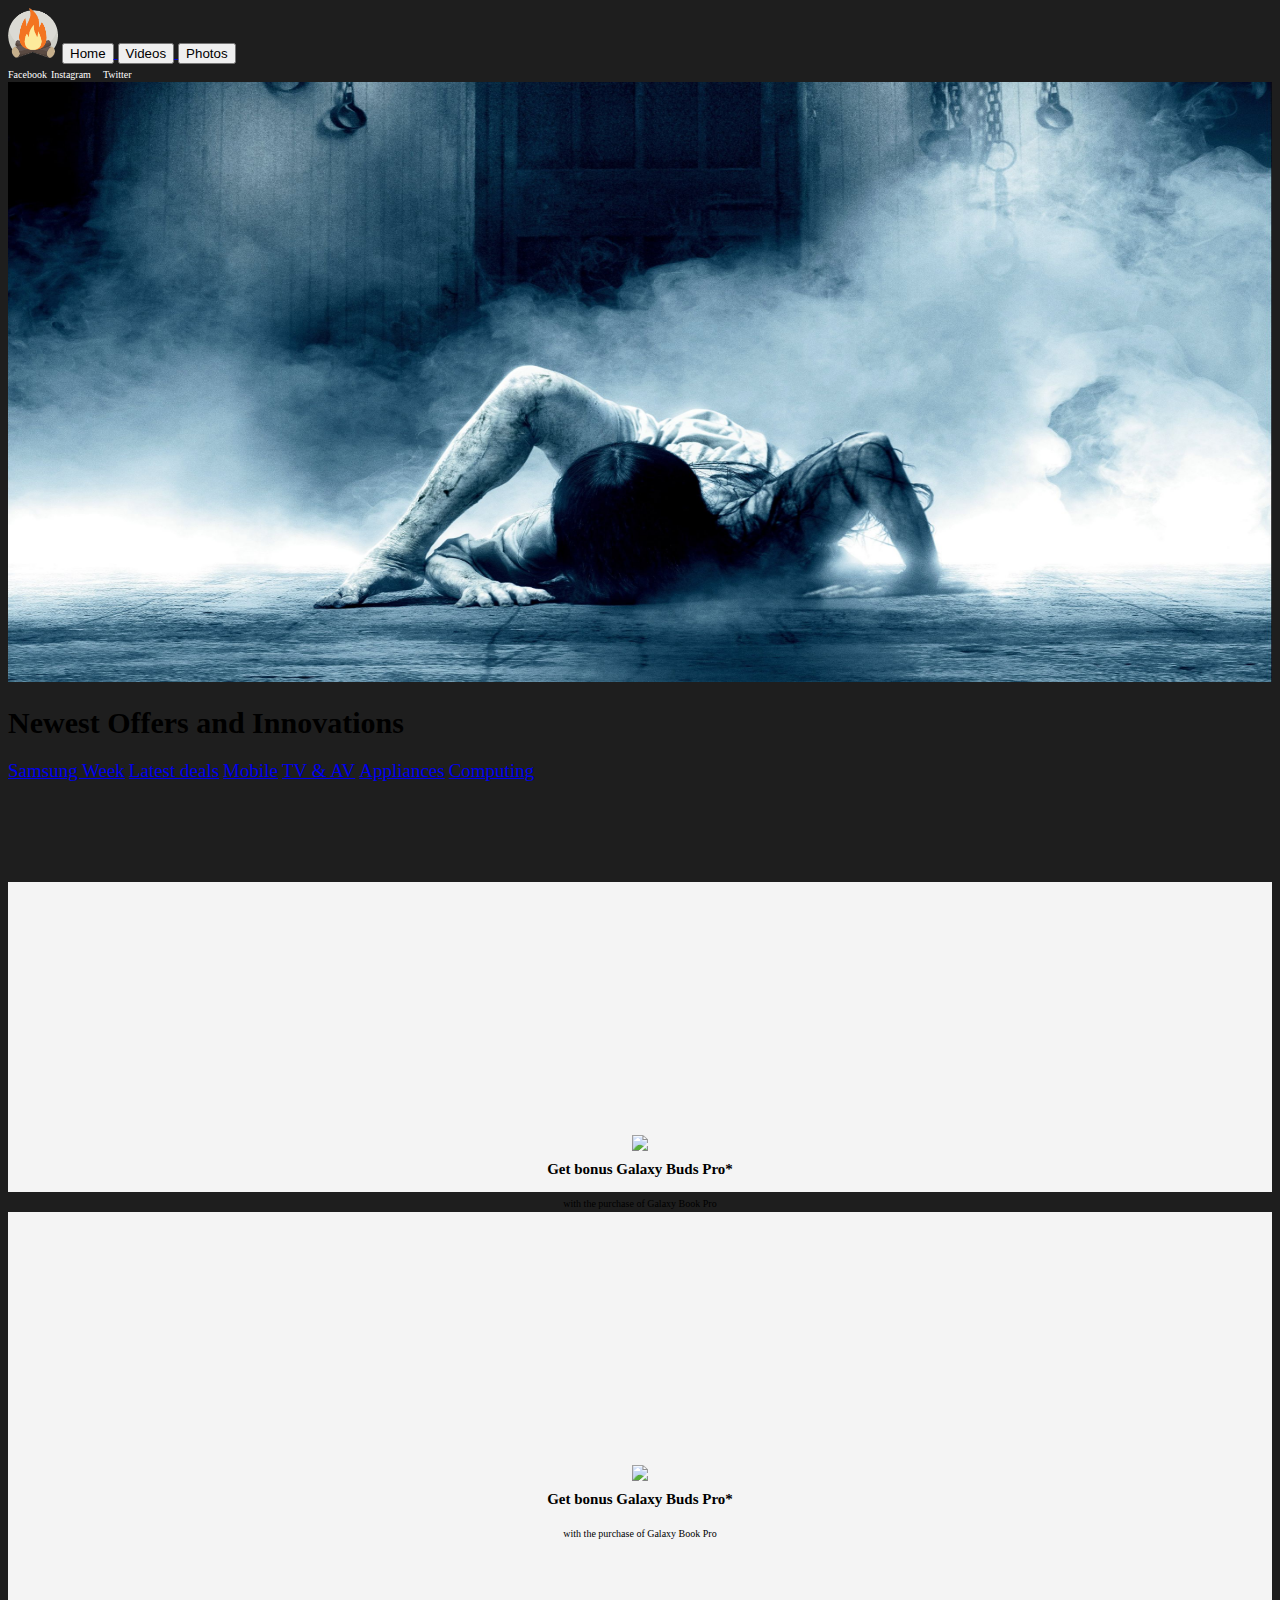
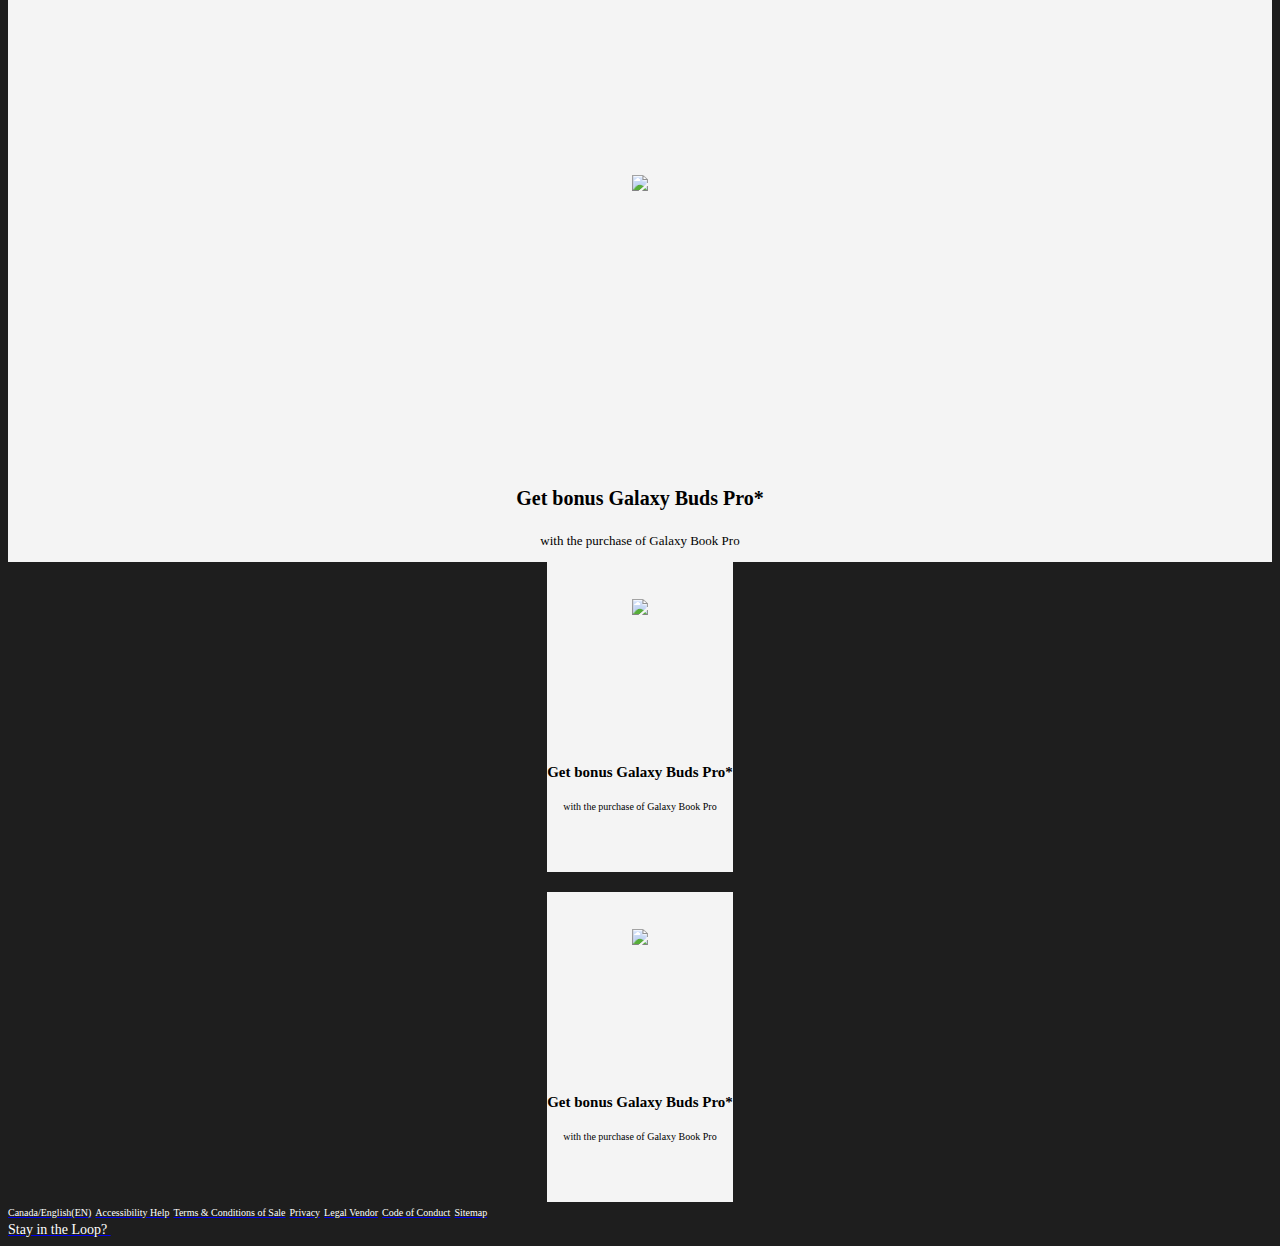
==== photos.html @ c0f0f805 "add multipage layout" ====
<!--<!doctype html>-->
<!--<html lang="en">-->
<!--<head>-->
<!--  <meta charset="UTF-8">-->
<!--  <meta name="viewport"-->
<!--        content="width=device-width, user-scalable=no, initial-scale=1.0, maximum-scale=1.0, minimum-scale=1.0">-->
<!--  <meta http-equiv="X-UA-Compatible" content="ie=edge">-->
<!--  <link href="https://cdn.jsdelivr.net/npm/bootstrap@5.0.2/dist/css/bootstrap.min.css" rel="stylesheet" integrity="sha384-EVSTQN3/azprG1Anm3QDgpJLIm9Nao0Yz1ztcQTwFspd3yD65VohhpuuCOmLASjC" crossorigin="anonymous">-->
<!--  <link rel="stylesheet" href="./styles/style.css">-->
<!--  <link rel="icon" href="./images/favicon.png">-->
<!--  <title>CreepyStories | Videos</title>-->
<!--</head>-->
<!--<body>-->
<!--  <nav class="navbar fixed-top">-->
<!--    <form class="container-fluid justify-content-start">-->
<!--      <img id="logo" class="me-2" src="./images/logo.png" alt="Fire Logo">-->
<!--        <a href="./index.html">-->
<!--          <button type="button" class="btn btn-outline-light me-2">Home</button>-->
<!--        </a>-->

<!--      <a href="./videos.html">-->
<!--        <button type="button" class="btn btn-outline-light me-2">Videos</button>-->
<!--      </a>-->

<!--      <a href="./photos.html">-->
<!--        <button type="button" class="btn btn-outline-danger me-2">Photos</button>-->
<!--      </a>-->
<!--    </form>-->

<!--    <form class="btn-group-vertical">-->
<!--      <a class="white" href="https://facebook.com">Facebook</a>-->
<!--      <a class="white" href="https://instagram.com">Instagram</a>-->
<!--      <a class="white twitter" href="https://twitter.com">Twitter</a>-->
<!--    </form>-->
<!--  </nav>-->


<!--</body>-->
<!--</html>-->

<!DOCTYPE html>
<html lang="en">
  <head>
  <meta charset="UTF-8">
  <meta http-equiv="X-UA-Compatible" content="ie=edge">
  <meta name="viewport" content="width=device-width, initial-scale=1.0">
  <title>Webpage with Boostrap</title>
  <link href="https://cdn.jsdelivr.net/npm/bootstrap@5.0.2/dist/css/bootstrap.min.css" rel="stylesheet" integrity="sha384-EVSTQN3/azprG1Anm3QDgpJLIm9Nao0Yz1ztcQTwFspd3yD65VohhpuuCOmLASjC" crossorigin="anonymous">
  <link rel="stylesheet" href="./styles/style.css">
  <link rel="icon" href="./images/favicon.png">
  </head>
  <body>

  <nav class="navbar fixed-top">
    <form class="container-fluid justify-content-start">
      <img id="logo" class="me-2" src="./images/logo.png" alt="Fire Logo">
        <a href="./index.html">
          <button type="button" class="btn btn-outline-light me-2">Home</button>
        </a>

      <a href="./videos.html">
        <button type="button" class="btn btn-outline-light me-2">Videos</button>
      </a>

      <a href="./photos.html">
        <button type="button" class="btn btn-outline-danger me-2">Photos</button>
      </a>
    </form>

    <form class="btn-group-vertical">
      <a class="white" href="https://facebook.com">Facebook</a>
      <a class="white" href="https://instagram.com">Instagram</a>
      <a class="white twitter" href="https://twitter.com">Twitter</a>
    </form>
  </nav>
    <!-- SECOND NAV -->
<!--    <nav class="navbar navbar-light bg-white p-3">-->
<!--      <div class="container-fluid fw-bolder">-->
<!--        <div>-->
<!--          <a class="navbar-brand p-1" style="margin-right: 60px;" href="#">-->
<!--            <img src="./images/logo.png" alt="Samsung Logo" width="110" class= "img-fluid">-->
<!--          </a>-->
<!--          <a style="font-size: 12px;" class="navbar-brand ms-2" href="#">Mobile</a>-->
<!--          <a style="font-size: 12px;" class="navbar-brand ms-2" href="#">TV & AV</a>-->
<!--          <a style="font-size: 12px;" class="navbar-brand ms-2" href="#">Home</a>-->
<!--          <a style="font-size: 12px;" class="navbar-brand ms-2" href="#">Appliances</a>-->
<!--          <a style="font-size: 12px;" class="navbar-brand ms-2" href="#">Computing</a>-->
<!--          <a style="font-size: 12px;" class="navbar-brand ms-2" href="#">Offers</a>-->
<!--        </div>-->
<!--        <div class="d-flex">-->
<!--          <a style="font-size: 14px;" class="navbar-brand ms-4" href="#">Explore</a>-->
<!--          <a style="font-size: 14px;" class="navbar-brand ms-4" href="#">Support</a>-->
<!--          <a style="font-size: 14px;" class="navbar-brand ms-4" href="#">Business</a>-->
<!--          <a style="font-size: 14px;" class="navbar-brand ms-4" href="#">-->
<!--            <img src="./images/search.png" alt="" width="25">-->
<!--          </a>-->
<!--          <a style="font-size: 14px;" class="navbar-brand ms-4" href="#">-->
<!--            <img src="./images/cart.png" alt="" width="25">-->
<!--          </a>-->
<!--          <a style="font-size: 14px;" class="navbar-brand ms-4" href="#">-->
<!--            <img src="./images/profile.png" alt="" width="25">-->
<!--          </a>-->
<!--        </div>-->
<!--      </div>-->
<!--    </nav>-->

  <div class="content">
    <!-- GRID -->
    <div class="container-fluid">
      <div class="row">
        <div style="height: 800px;padding-left: 0px;padding-right: 0px;" class="d-flex flex-column align-items-center col-sm-12 col-1">
          <img style="height: 600px; width: 100%;" src="./images/cover.png">
          <div style="width: 92.5%; font-size: 15px;" class="d-flex justify-content-center pt-4">
            <h1 class="fw-bolder ">Newest Offers and Innovations</h1>
          </div>
          <nav class="navbar navbar-light bg-white p-3">
            <div class="container-fluid fw-bolder">
              <div>
                <a style="font-size: 19px; font-weight: initial;" class="navbar-brand ms-2" href="#">Samsung Week</a>
                <a style="font-size: 19px; font-weight: initial;" class="navbar-brand ms-2" href="#">Latest deals</a>
                <a style="font-size: 19px; font-weight: initial;" class="navbar-brand ms-2" href="#">Mobile</a>
                <a style="font-size: 19px; font-weight: initial;" class="navbar-brand ms-2" href="#">TV & AV</a>
                <a style="font-size: 19px; font-weight: initial;" class="navbar-brand ms-2" href="#">Appliances</a>
                <a style="font-size: 19px; font-weight: initial;" class="navbar-brand ms-2" href="#">Computing</a>
              </div>
            </div>
          </nav>
        </div>
        <div class="container">
          <div class="row">
            <div class="col-sm-3" style="height: 640px;">
              <div class="container">
                <div class="row">
                  <div style="background-color: rgb(244, 244, 244); height: 310px; margin-bottom: 20px; display: flex; flex-direction: column; align-items: center;">
                    <img style="height: 50%; margin-top: 20%;" src="./images/book_cover.png">
                    <h1 style="font-size: 15px;"><b>Get bonus Galaxy Buds Pro*</b></h1>
                    <p style="font-size: 10px; margin-top: 10px;">with the purchase of Galaxy Book Pro</p>
                  </div>

                  <div style="background-color: rgb(244, 244, 244); height: 310px; display: flex; flex-direction: column; align-items: center;">
                    <img style="height: 50%; margin-top: 20%;" src="./images/samsung_care.png">
                    <h1 style="font-size: 15px;"><b>Get bonus Galaxy Buds Pro*</b></h1>
                    <p style="font-size: 10px; margin-top: 10px;">with the purchase of Galaxy Book Pro</p>
                  </div>
                </div>
              </div>
            </div>

            <div class="col-sm-6" style="background-color: rgb(244, 244, 244); height: 640px; display: flex; flex-direction: column; align-items: center;">
              <img style="height: 50%; margin-top: 20%;" src="./images/bundle.png">
              <h1 style="font-size: 20px;"><b>Get bonus Galaxy Buds Pro*</b></h1>
              <p style="font-size: 13px; margin-top: 10px;">with the purchase of Galaxy Book Pro</p>
            </div>

            <div class="col-sm-3" style="height: 640px; display: flex; flex-direction: column; align-items: center;">
              <div class="container">
                <div class="row">
                  <div style="background-color: rgb(244, 244, 244); height: 310px; margin-bottom: 20px; display: flex; flex-direction: column; align-items: center;">
                    <img style="height: 50%; margin-top: 20%;" src="./images/save_150.png">
                    <h1 style="font-size: 15px;"><b>Get bonus Galaxy Buds Pro*</b></h1>
                    <p style="font-size: 10px; margin-top: 10px;">with the purchase of Galaxy Book Pro</p>
                  </div>
                  <div style="background-color: rgb(244, 244, 244); height: 310px; display: flex; flex-direction: column; align-items: center;">
                    <img style="height: 50%; margin-top: 20%;" src="./images/save_100.png">
                    <h1 style="font-size: 15px;"><b>Get bonus Galaxy Buds Pro*</b></h1>
                    <p style="font-size: 10px; margin-top: 10px;">with the purchase of Galaxy Book Pro</p>
                  </div>
                </div>
              </div>
            </div>
          </div>
        </div>
        <nav class="navbar navbar-light bg-white p-3">
          <div class="container-fluid fw-bolder">
            <div>
              <a style="font-size: 10px;" class="navbar-brand ms-1" href="#"><span class="white-font">Canada/English(EN)</span></a>
              <a style="font-size: 10px;" class="navbar-brand ms-1" href="#"><span>Accessibility Help</span></a>
              <a style="font-size: 10px;" class="navbar-brand ms-1" href="#"><span>Terms & Conditions of Sale</span></a>
              <a style="font-size: 10px;" class="navbar-brand ms-1" href="#"><span>Privacy</span></a>
              <a style="font-size: 10px;" class="navbar-brand ms-1" href="#"><span>Legal Vendor</span></a>
              <a style="font-size: 10px;" class="navbar-brand ms-1" href="#"><span>Code of Conduct</span></a>
              <a style="font-size: 10px;" class="navbar-brand ms-1" href="#"><span>Sitemap</span></a>
            </div>
            <div class="d-flex">
              <a style="font-size: 14px;" class="navbar-brand ms-4" href="#">
                <span>Stay in the Loop?</span>
              </a>
              <a style="font-size: 14px;" class="navbar-brand ms-4" href="#">
                <img src="./images/search.png" alt="" width="25">
              </a>
            </div>
          </div>
        </nav>
        </div>
      </div>
    </div>
  </div>
  </body>
</html>
---- styles/style.css ----
body {
    color: black;
    background-color: rgb(30, 30, 30);
}

nav {
}

span {
    color: white;
}

.about-us {
    margin-top: 30px;
}

.center {
    margin: 20px 0 0 230px;
    /*margin-left: 250px;*/
    /*margin: 20px;*/
}

.main-content {
    background-image: url("../images/cover.png");
    background-size: cover;
    filter: brightness(70%);
    height: 100vh;
    padding: 50px 20px 50px 50px;
}

.container-color {
    background-color: rgb(30, 30, 30);
}

.container-color h1 {
    margin-top: 10px;
}

.video-content {
    background-image: url("../images/banner.png");
    background-position: bottom;
    background-size: cover;
    height: 80vh;
    width: 100vw;
    padding: 200px 200px 50px 180px;
    text-align: center;
    color: white;
}

.white-font {
    color: white;
}

.white {
    color: white;
    text-decoration: none;
    transform: rotate(-90deg);
    margin-top: 80px;
    font-size: 10px;
}

.twitter {
    margin-left: 8px;
}

.card {
    /*width: 200px;*/

}

.current-slide {
    width: 200px;
    height: 150px;
}

.unselected-slide {
    width: 160px;
    height: 120px;
}

.card-title {
    font-size: 10px;
}

.card-text {
    font-size: 8px;
}

#logo {
    width: 50px;
    height: 50px;
}

.card {
    border: none;
}

.bg-dark {
    background: none!important;
}

.video-submission {
    margin-left: 17%;
    width: 50%;
    color: white;
}

.video-submission h2{
    margin-left: 28%;
}

.video-submission p {
    margin-left: 20%;
}
---- styles/style.css ----
body {
    color: black;
    background-color: rgb(30, 30, 30);
}

nav {
}

span {
    color: white;
}

.about-us {
    margin-top: 30px;
}

.center {
    margin: 20px 0 0 230px;
    /*margin-left: 250px;*/
    /*margin: 20px;*/
}

.main-content {
    background-image: url("../images/cover.png");
    background-size: cover;
    filter: brightness(70%);
    height: 100vh;
    padding: 50px 20px 50px 50px;
}

.container-color {
    background-color: rgb(30, 30, 30);
}

.container-color h1 {
    margin-top: 10px;
}

.video-content {
    background-image: url("../images/banner.png");
    background-position: bottom;
    background-size: cover;
    height: 80vh;
    width: 100vw;
    padding: 200px 200px 50px 180px;
    text-align: center;
    color: white;
}

.white-font {
    color: white;
}

.white {
    color: white;
    text-decoration: none;
    transform: rotate(-90deg);
    margin-top: 80px;
    font-size: 10px;
}

.twitter {
    margin-left: 8px;
}

.card {
    /*width: 200px;*/

}

.current-slide {
    width: 200px;
    height: 150px;
}

.unselected-slide {
    width: 160px;
    height: 120px;
}

.card-title {
    font-size: 10px;
}

.card-text {
    font-size: 8px;
}

#logo {
    width: 50px;
    height: 50px;
}

.card {
    border: none;
}

.bg-dark {
    background: none!important;
}

.video-submission {
    margin-left: 17%;
    width: 50%;
    color: white;
}

.video-submission h2{
    margin-left: 28%;
}

.video-submission p {
    margin-left: 20%;
}
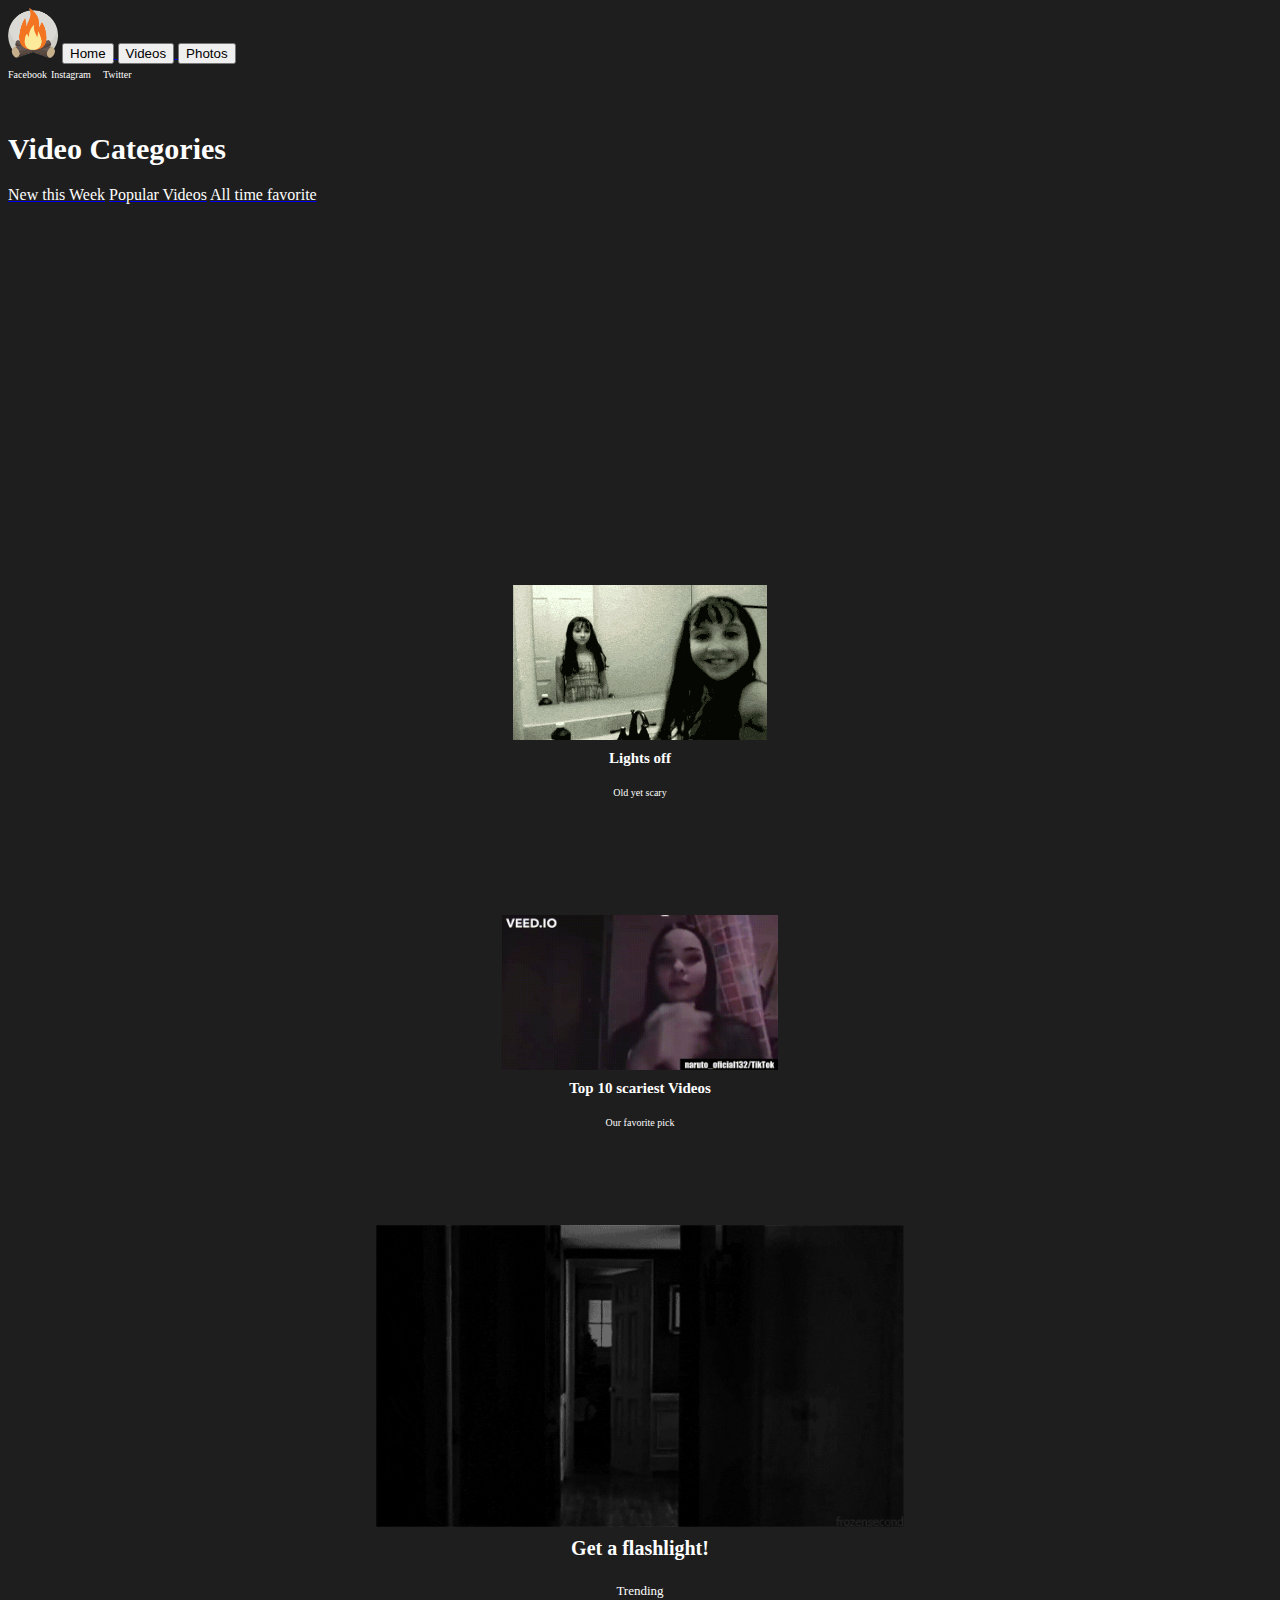
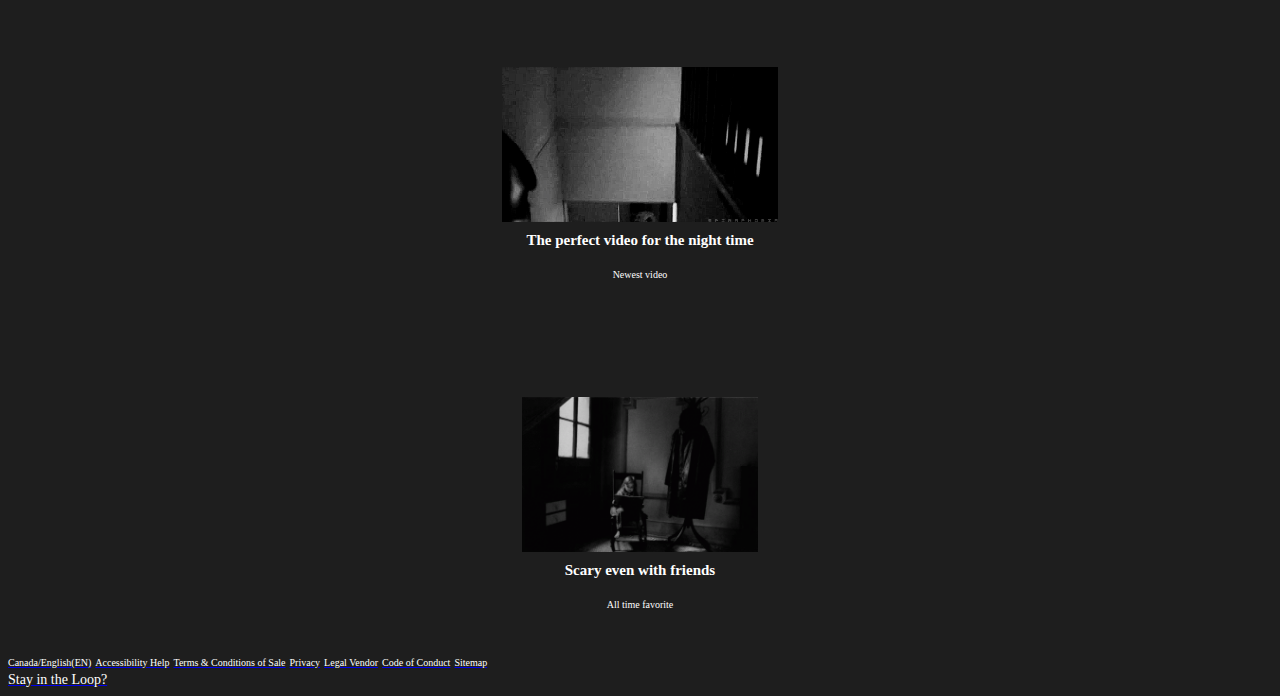
==== commit 6904329a: "update page.html" ====
--- a/photos.html
+++ b/photos.html
@@ -51,149 +51,111 @@
   </head>
   <body>
 
-  <nav class="navbar fixed-top">
-    <form class="container-fluid justify-content-start">
-      <img id="logo" class="me-2" src="./images/logo.png" alt="Fire Logo">
-        <a href="./index.html">
-          <button type="button" class="btn btn-outline-light me-2">Home</button>
+    <nav class="navbar fixed-top">
+      <form class="container-fluid justify-content-start">
+        <img id="logo" class="me-2" src="./images/logo.png" alt="Fire Logo">
+          <a href="./index.html">
+            <button type="button" class="btn btn-outline-light me-2">Home</button>
+          </a>
+
+        <a href="./videos.html">
+          <button type="button" class="btn btn-outline-light me-2">Videos</button>
         </a>
 
-      <a href="./videos.html">
-        <button type="button" class="btn btn-outline-light me-2">Videos</button>
-      </a>
+        <a href="./photos.html">
+          <button type="button" class="btn btn-outline-danger me-2">Photos</button>
+        </a>
+      </form>
 
-      <a href="./photos.html">
-        <button type="button" class="btn btn-outline-danger me-2">Photos</button>
-      </a>
-    </form>
+      <form class="btn-group-vertical">
+        <a class="white" href="https://facebook.com">Facebook</a>
+        <a class="white" href="https://instagram.com">Instagram</a>
+        <a class="white twitter" href="https://twitter.com">Twitter</a>
+      </form>
+    </nav>
 
-    <form class="btn-group-vertical">
-      <a class="white" href="https://facebook.com">Facebook</a>
-      <a class="white" href="https://instagram.com">Instagram</a>
-      <a class="white twitter" href="https://twitter.com">Twitter</a>
-    </form>
-  </nav>
-    <!-- SECOND NAV -->
-<!--    <nav class="navbar navbar-light bg-white p-3">-->
-<!--      <div class="container-fluid fw-bolder">-->
-<!--        <div>-->
-<!--          <a class="navbar-brand p-1" style="margin-right: 60px;" href="#">-->
-<!--            <img src="./images/logo.png" alt="Samsung Logo" width="110" class= "img-fluid">-->
-<!--          </a>-->
-<!--          <a style="font-size: 12px;" class="navbar-brand ms-2" href="#">Mobile</a>-->
-<!--          <a style="font-size: 12px;" class="navbar-brand ms-2" href="#">TV & AV</a>-->
-<!--          <a style="font-size: 12px;" class="navbar-brand ms-2" href="#">Home</a>-->
-<!--          <a style="font-size: 12px;" class="navbar-brand ms-2" href="#">Appliances</a>-->
-<!--          <a style="font-size: 12px;" class="navbar-brand ms-2" href="#">Computing</a>-->
-<!--          <a style="font-size: 12px;" class="navbar-brand ms-2" href="#">Offers</a>-->
-<!--        </div>-->
-<!--        <div class="d-flex">-->
-<!--          <a style="font-size: 14px;" class="navbar-brand ms-4" href="#">Explore</a>-->
-<!--          <a style="font-size: 14px;" class="navbar-brand ms-4" href="#">Support</a>-->
-<!--          <a style="font-size: 14px;" class="navbar-brand ms-4" href="#">Business</a>-->
-<!--          <a style="font-size: 14px;" class="navbar-brand ms-4" href="#">-->
-<!--            <img src="./images/search.png" alt="" width="25">-->
-<!--          </a>-->
-<!--          <a style="font-size: 14px;" class="navbar-brand ms-4" href="#">-->
-<!--            <img src="./images/cart.png" alt="" width="25">-->
-<!--          </a>-->
-<!--          <a style="font-size: 14px;" class="navbar-brand ms-4" href="#">-->
-<!--            <img src="./images/profile.png" alt="" width="25">-->
-<!--          </a>-->
-<!--        </div>-->
-<!--      </div>-->
-<!--    </nav>-->
+    <div class="row white-font">
+      <div style="margin-top: 50px; height: 200px;padding-left: 0px;padding-right: 0px;" class="d-flex flex-column align-items-center col-sm-12 col-1">
+        <div style="width: 92.5%; font-size: 15px;" class="d-flex justify-content-center pt-4">
+          <h1 class="fw-bolder">Video Categories</h1>
+        </div>
 
-  <div class="content">
-    <!-- GRID -->
-    <div class="container-fluid">
-      <div class="row">
-        <div style="height: 800px;padding-left: 0px;padding-right: 0px;" class="d-flex flex-column align-items-center col-sm-12 col-1">
-          <img style="height: 600px; width: 100%;" src="./images/cover.png">
-          <div style="width: 92.5%; font-size: 15px;" class="d-flex justify-content-center pt-4">
-            <h1 class="fw-bolder ">Newest Offers and Innovations</h1>
+        <nav class="navbar navbar-light bg-dark p-3">
+          <div class="container-fluid fw-bolder">
+            <div class="second-nav">
+              <a class="navbar-brand ms-2" href="./videos.html"><span>New this Week</span></a>
+              <a class="navbar-brand ms-2 " href="./videos.html"><span>Popular Videos</span></a>
+              <a class="navbar-brand ms-2" href="./videos.html"><span>All time favorite</span></a>
+            </div>
           </div>
-          <nav class="navbar navbar-light bg-white p-3">
-            <div class="container-fluid fw-bolder">
-              <div>
-                <a style="font-size: 19px; font-weight: initial;" class="navbar-brand ms-2" href="#">Samsung Week</a>
-                <a style="font-size: 19px; font-weight: initial;" class="navbar-brand ms-2" href="#">Latest deals</a>
-                <a style="font-size: 19px; font-weight: initial;" class="navbar-brand ms-2" href="#">Mobile</a>
-                <a style="font-size: 19px; font-weight: initial;" class="navbar-brand ms-2" href="#">TV & AV</a>
-                <a style="font-size: 19px; font-weight: initial;" class="navbar-brand ms-2" href="#">Appliances</a>
-                <a style="font-size: 19px; font-weight: initial;" class="navbar-brand ms-2" href="#">Computing</a>
-              </div>
-            </div>
-          </nav>
-        </div>
-        <div class="container">
-          <div class="row">
-            <div class="col-sm-3" style="height: 640px;">
-              <div class="container">
-                <div class="row">
-                  <div style="background-color: rgb(244, 244, 244); height: 310px; margin-bottom: 20px; display: flex; flex-direction: column; align-items: center;">
-                    <img style="height: 50%; margin-top: 20%;" src="./images/book_cover.png">
-                    <h1 style="font-size: 15px;"><b>Get bonus Galaxy Buds Pro*</b></h1>
-                    <p style="font-size: 10px; margin-top: 10px;">with the purchase of Galaxy Book Pro</p>
-                  </div>
+        </nav>
+      </div>
+      <div class="container">
+        <div class="row">
+          <div class="col-sm-3" style="height: 640px;">
+            <div class="container">
+              <div class="row">
+                <div class="container-color" style="height: 310px; margin-bottom: 20px; display: flex; flex-direction: column; align-items: center;">
+                  <img style="height: 50%; margin-top: 20%;" src="./images/video3.gif">
+                  <h1 style="font-size: 15px;"><b>Lights off</b></h1>
+                  <p style="font-size: 10px; margin-top: 10px;">Old yet scary</p>
+                </div>
 
-                  <div style="background-color: rgb(244, 244, 244); height: 310px; display: flex; flex-direction: column; align-items: center;">
-                    <img style="height: 50%; margin-top: 20%;" src="./images/samsung_care.png">
-                    <h1 style="font-size: 15px;"><b>Get bonus Galaxy Buds Pro*</b></h1>
-                    <p style="font-size: 10px; margin-top: 10px;">with the purchase of Galaxy Book Pro</p>
-                  </div>
+                <div class="container-color" style="height: 310px; display: flex; flex-direction: column; align-items: center;">
+                  <img style="height: 50%; margin-top: 20%;" src="./images/video2.gif">
+                  <h1 style="font-size: 15px;"><b>Top 10 scariest Videos</b></h1>
+                  <p style="font-size: 10px; margin-top: 10px;">Our favorite pick</p>
                 </div>
               </div>
             </div>
+          </div>
 
-            <div class="col-sm-6" style="background-color: rgb(244, 244, 244); height: 640px; display: flex; flex-direction: column; align-items: center;">
-              <img style="height: 50%; margin-top: 20%;" src="./images/bundle.png">
-              <h1 style="font-size: 20px;"><b>Get bonus Galaxy Buds Pro*</b></h1>
-              <p style="font-size: 13px; margin-top: 10px;">with the purchase of Galaxy Book Pro</p>
-            </div>
+          <div class="col-sm-6 container-color" style="height: 640px; display: flex; flex-direction: column; align-items: center;">
+            <img style="height: 50%; margin-top: 20%;" src="./images/video9.gif">
+            <h1 style="font-size: 20px;"><b>Get a flashlight!</b></h1>
+            <p style="font-size: 13px; margin-top: 10px;">Trending</p>
+          </div>
 
-            <div class="col-sm-3" style="height: 640px; display: flex; flex-direction: column; align-items: center;">
-              <div class="container">
-                <div class="row">
-                  <div style="background-color: rgb(244, 244, 244); height: 310px; margin-bottom: 20px; display: flex; flex-direction: column; align-items: center;">
-                    <img style="height: 50%; margin-top: 20%;" src="./images/save_150.png">
-                    <h1 style="font-size: 15px;"><b>Get bonus Galaxy Buds Pro*</b></h1>
-                    <p style="font-size: 10px; margin-top: 10px;">with the purchase of Galaxy Book Pro</p>
-                  </div>
-                  <div style="background-color: rgb(244, 244, 244); height: 310px; display: flex; flex-direction: column; align-items: center;">
-                    <img style="height: 50%; margin-top: 20%;" src="./images/save_100.png">
-                    <h1 style="font-size: 15px;"><b>Get bonus Galaxy Buds Pro*</b></h1>
-                    <p style="font-size: 10px; margin-top: 10px;">with the purchase of Galaxy Book Pro</p>
-                  </div>
+          <div class="col-sm-3" style="height: 640px; display: flex; flex-direction: column; align-items: center;">
+            <div class="container">
+              <div class="row">
+                <div class="container-color" style="height: 310px; margin-bottom: 20px; display: flex; flex-direction: column; align-items: center;">
+                  <img style="height: 50%; margin-top: 20%;" src="./images/video8.gif">
+                  <h1 style="font-size: 15px;"><b>The perfect video for the night time</b></h1>
+                  <p style="font-size: 10px; margin-top: 10px;">Newest video</p>
+                </div>
+                <div class="container-color" style="height: 310px; display: flex; flex-direction: column; align-items: center;">
+                  <img style="height: 50%; margin-top: 20%;" src="./images/video7.gif">
+                  <h1 style="font-size: 15px;"><b>Scary even with friends</b></h1>
+                  <p style="font-size: 10px; margin-top: 10px;">All time favorite</p>
                 </div>
               </div>
             </div>
           </div>
         </div>
-        <nav class="navbar navbar-light bg-white p-3">
-          <div class="container-fluid fw-bolder">
-            <div>
-              <a style="font-size: 10px;" class="navbar-brand ms-1" href="#"><span class="white-font">Canada/English(EN)</span></a>
-              <a style="font-size: 10px;" class="navbar-brand ms-1" href="#"><span>Accessibility Help</span></a>
-              <a style="font-size: 10px;" class="navbar-brand ms-1" href="#"><span>Terms & Conditions of Sale</span></a>
-              <a style="font-size: 10px;" class="navbar-brand ms-1" href="#"><span>Privacy</span></a>
-              <a style="font-size: 10px;" class="navbar-brand ms-1" href="#"><span>Legal Vendor</span></a>
-              <a style="font-size: 10px;" class="navbar-brand ms-1" href="#"><span>Code of Conduct</span></a>
-              <a style="font-size: 10px;" class="navbar-brand ms-1" href="#"><span>Sitemap</span></a>
-            </div>
-            <div class="d-flex">
-              <a style="font-size: 14px;" class="navbar-brand ms-4" href="#">
-                <span>Stay in the Loop?</span>
-              </a>
-              <a style="font-size: 14px;" class="navbar-brand ms-4" href="#">
-                <img src="./images/search.png" alt="" width="25">
-              </a>
-            </div>
+      </div>
+
+      <!--   Footer   -->
+      <footer class="navbar bg-dark p-3">
+        <div class="container-fluid fw-bolder">
+          <div>
+            <a style="font-size: 10px;" class="navbar-brand ms-1" href="#"><span>Canada/English(EN)</span></a>
+            <a style="font-size: 10px;" class="navbar-brand ms-1" href="#"><span>Accessibility Help</span></a>
+            <a style="font-size: 10px;" class="navbar-brand ms-1" href="#"><span>Terms & Conditions of Sale</span></a>
+            <a style="font-size: 10px;" class="navbar-brand ms-1" href="#"><span>Privacy</span></a>
+            <a style="font-size: 10px;" class="navbar-brand ms-1" href="#"><span>Legal Vendor</span></a>
+            <a style="font-size: 10px;" class="navbar-brand ms-1" href="#"><span>Code of Conduct</span></a>
+            <a style="font-size: 10px;" class="navbar-brand ms-1" href="#"><span>Sitemap</span></a>
           </div>
-        </nav>
+          <div class="d-flex">
+            <a style="font-size: 14px;" class="navbar-brand ms-4" href="#"><span>Stay in the Loop?</span></a>
+            <a style="font-size: 14px;" class="navbar-brand ms-4" href="#">
+              <img src="./images/search.png" alt="" width="25">
+            </a>
+          </div>
         </div>
-      </div>
+      </footer>
     </div>
-  </div>
+
   </body>
 </html>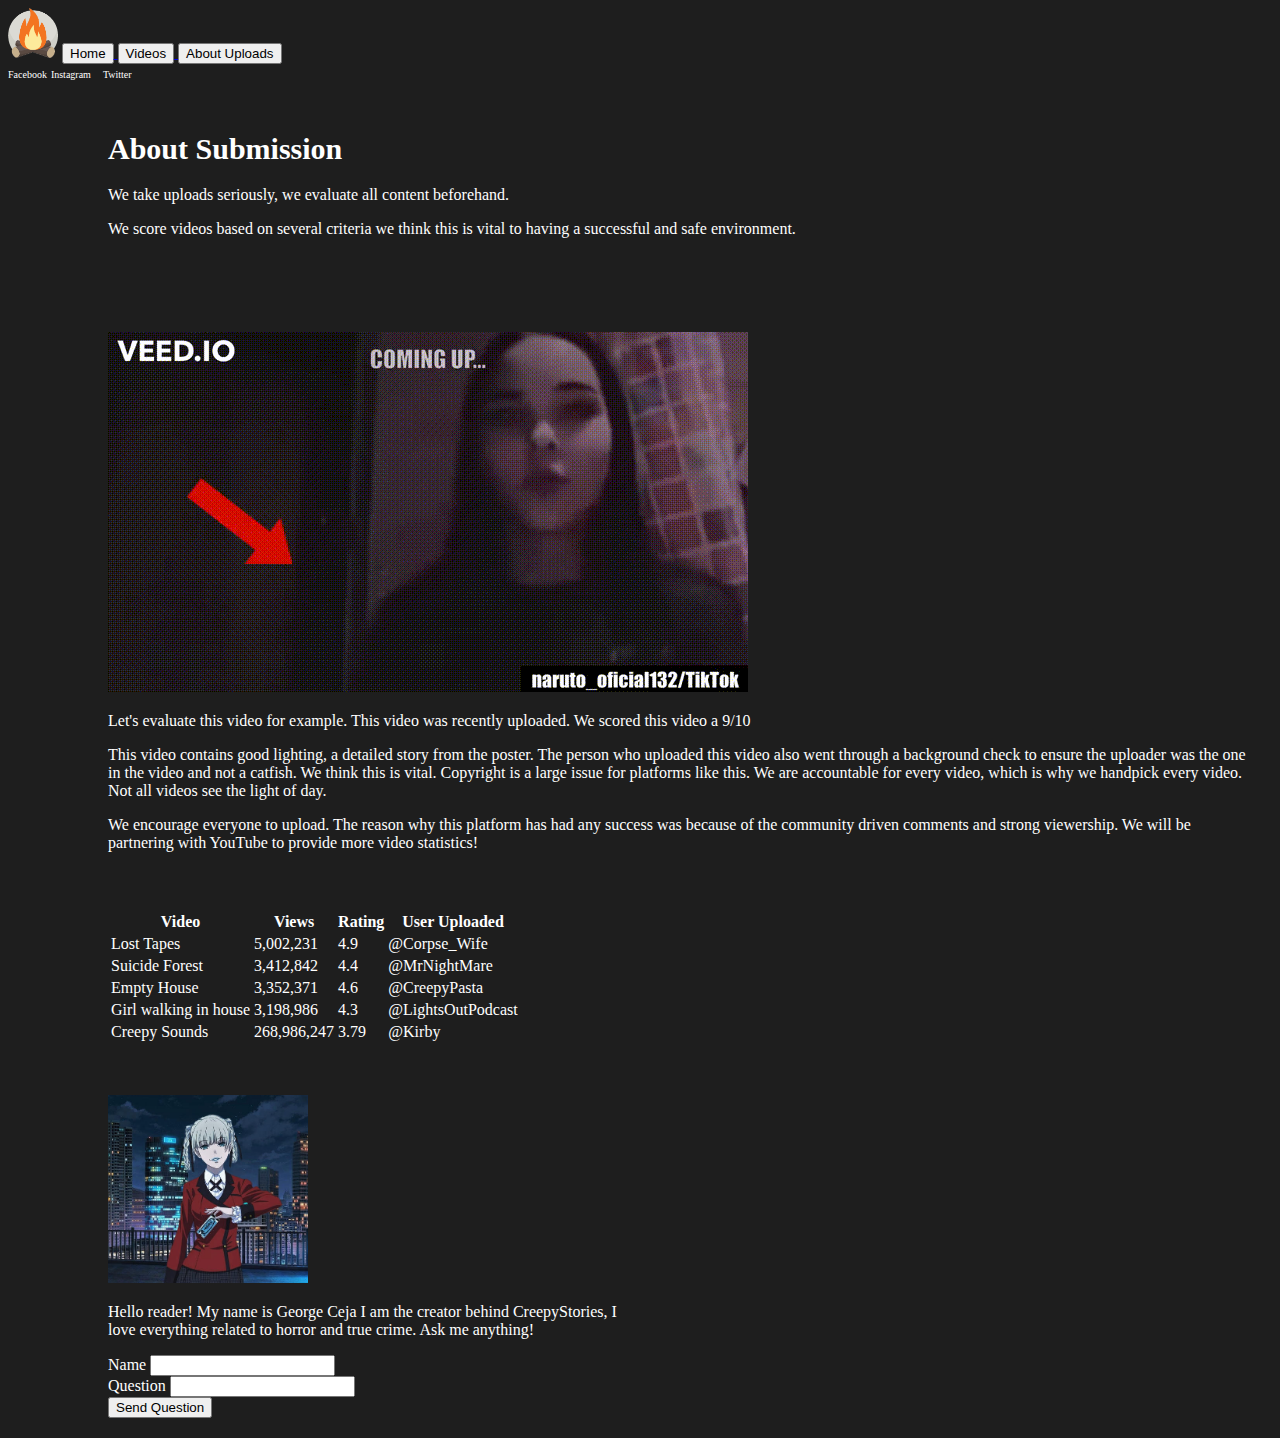
==== commit 3b87a8f7: "add form to submissions page" ====
--- a/photos.html
+++ b/photos.html
@@ -1,53 +1,13 @@
-<!--<!doctype html>-->
-<!--<html lang="en">-->
-<!--<head>-->
-<!--  <meta charset="UTF-8">-->
-<!--  <meta name="viewport"-->
-<!--        content="width=device-width, user-scalable=no, initial-scale=1.0, maximum-scale=1.0, minimum-scale=1.0">-->
-<!--  <meta http-equiv="X-UA-Compatible" content="ie=edge">-->
-<!--  <link href="https://cdn.jsdelivr.net/npm/bootstrap@5.0.2/dist/css/bootstrap.min.css" rel="stylesheet" integrity="sha384-EVSTQN3/azprG1Anm3QDgpJLIm9Nao0Yz1ztcQTwFspd3yD65VohhpuuCOmLASjC" crossorigin="anonymous">-->
-<!--  <link rel="stylesheet" href="./styles/style.css">-->
-<!--  <link rel="icon" href="./images/favicon.png">-->
-<!--  <title>CreepyStories | Videos</title>-->
-<!--</head>-->
-<!--<body>-->
-<!--  <nav class="navbar fixed-top">-->
-<!--    <form class="container-fluid justify-content-start">-->
-<!--      <img id="logo" class="me-2" src="./images/logo.png" alt="Fire Logo">-->
-<!--        <a href="./index.html">-->
-<!--          <button type="button" class="btn btn-outline-light me-2">Home</button>-->
-<!--        </a>-->
-
-<!--      <a href="./videos.html">-->
-<!--        <button type="button" class="btn btn-outline-light me-2">Videos</button>-->
-<!--      </a>-->
-
-<!--      <a href="./photos.html">-->
-<!--        <button type="button" class="btn btn-outline-danger me-2">Photos</button>-->
-<!--      </a>-->
-<!--    </form>-->
-
-<!--    <form class="btn-group-vertical">-->
-<!--      <a class="white" href="https://facebook.com">Facebook</a>-->
-<!--      <a class="white" href="https://instagram.com">Instagram</a>-->
-<!--      <a class="white twitter" href="https://twitter.com">Twitter</a>-->
-<!--    </form>-->
-<!--  </nav>-->
-
-
-<!--</body>-->
-<!--</html>-->
-
 <!DOCTYPE html>
 <html lang="en">
   <head>
-  <meta charset="UTF-8">
-  <meta http-equiv="X-UA-Compatible" content="ie=edge">
-  <meta name="viewport" content="width=device-width, initial-scale=1.0">
-  <title>Webpage with Boostrap</title>
-  <link href="https://cdn.jsdelivr.net/npm/bootstrap@5.0.2/dist/css/bootstrap.min.css" rel="stylesheet" integrity="sha384-EVSTQN3/azprG1Anm3QDgpJLIm9Nao0Yz1ztcQTwFspd3yD65VohhpuuCOmLASjC" crossorigin="anonymous">
-  <link rel="stylesheet" href="./styles/style.css">
-  <link rel="icon" href="./images/favicon.png">
+    <meta charset="UTF-8">
+    <meta http-equiv="X-UA-Compatible" content="ie=edge">
+    <meta name="viewport" content="width=device-width, initial-scale=1.0">
+    <title>Webpage with Boostrap</title>
+    <link href="https://cdn.jsdelivr.net/npm/bootstrap@5.0.2/dist/css/bootstrap.min.css" rel="stylesheet" integrity="sha384-EVSTQN3/azprG1Anm3QDgpJLIm9Nao0Yz1ztcQTwFspd3yD65VohhpuuCOmLASjC" crossorigin="anonymous">
+    <link rel="stylesheet" href="./styles/style.css">
+    <link rel="icon" href="./images/favicon.png">
   </head>
   <body>
 
@@ -63,7 +23,7 @@
         </a>
 
         <a href="./photos.html">
-          <button type="button" class="btn btn-outline-danger me-2">Photos</button>
+          <button type="button" class="btn btn-outline-danger me-2">About Uploads</button>
         </a>
       </form>
 
@@ -74,88 +34,97 @@
       </form>
     </nav>
 
-    <div class="row white-font">
+    <div class="row white-font" style="width: 90vw; margin-left: 100px;">
       <div style="margin-top: 50px; height: 200px;padding-left: 0px;padding-right: 0px;" class="d-flex flex-column align-items-center col-sm-12 col-1">
         <div style="width: 92.5%; font-size: 15px;" class="d-flex justify-content-center pt-4">
-          <h1 class="fw-bolder">Video Categories</h1>
+          <h1 class="fw-bolder">About Submission</h1>
         </div>
 
         <nav class="navbar navbar-light bg-dark p-3">
           <div class="container-fluid fw-bolder">
             <div class="second-nav">
-              <a class="navbar-brand ms-2" href="./videos.html"><span>New this Week</span></a>
-              <a class="navbar-brand ms-2 " href="./videos.html"><span>Popular Videos</span></a>
-              <a class="navbar-brand ms-2" href="./videos.html"><span>All time favorite</span></a>
+              <p>We take uploads seriously, we evaluate all content beforehand. </p>We score videos based on several criteria
+              we think this is vital to having a successful and safe environment.
             </div>
           </div>
         </nav>
       </div>
-      <div class="container">
-        <div class="row">
-          <div class="col-sm-3" style="height: 640px;">
-            <div class="container">
-              <div class="row">
-                <div class="container-color" style="height: 310px; margin-bottom: 20px; display: flex; flex-direction: column; align-items: center;">
-                  <img style="height: 50%; margin-top: 20%;" src="./images/video3.gif">
-                  <h1 style="font-size: 15px;"><b>Lights off</b></h1>
-                  <p style="font-size: 10px; margin-top: 10px;">Old yet scary</p>
-                </div>
 
-                <div class="container-color" style="height: 310px; display: flex; flex-direction: column; align-items: center;">
-                  <img style="height: 50%; margin-top: 20%;" src="./images/video2.gif">
-                  <h1 style="font-size: 15px;"><b>Top 10 scariest Videos</b></h1>
-                  <p style="font-size: 10px; margin-top: 10px;">Our favorite pick</p>
-                </div>
-              </div>
-            </div>
-          </div>
+      <div class="photo-content">
+        <div class="clearfix">
+          <img src="./images/video2.gif" class="col-md-6 float-md-end mb-3 ms-md-3" alt="...">
 
-          <div class="col-sm-6 container-color" style="height: 640px; display: flex; flex-direction: column; align-items: center;">
-            <img style="height: 50%; margin-top: 20%;" src="./images/video9.gif">
-            <h1 style="font-size: 20px;"><b>Get a flashlight!</b></h1>
-            <p style="font-size: 13px; margin-top: 10px;">Trending</p>
-          </div>
+          <p>Let's evaluate this video for example. This video was recently uploaded. We scored this video a 9/10</p>
 
-          <div class="col-sm-3" style="height: 640px; display: flex; flex-direction: column; align-items: center;">
-            <div class="container">
-              <div class="row">
-                <div class="container-color" style="height: 310px; margin-bottom: 20px; display: flex; flex-direction: column; align-items: center;">
-                  <img style="height: 50%; margin-top: 20%;" src="./images/video8.gif">
-                  <h1 style="font-size: 15px;"><b>The perfect video for the night time</b></h1>
-                  <p style="font-size: 10px; margin-top: 10px;">Newest video</p>
-                </div>
-                <div class="container-color" style="height: 310px; display: flex; flex-direction: column; align-items: center;">
-                  <img style="height: 50%; margin-top: 20%;" src="./images/video7.gif">
-                  <h1 style="font-size: 15px;"><b>Scary even with friends</b></h1>
-                  <p style="font-size: 10px; margin-top: 10px;">All time favorite</p>
-                </div>
-              </div>
-            </div>
-          </div>
+          <p>This video contains good lighting, a detailed story from the poster. The person who uploaded this video
+            also went through a background check to ensure the uploader was the one in the video and not a catfish. We
+            think this is vital. Copyright is a large issue for platforms like this. We are accountable for every video,
+            which is why we handpick every video. Not all videos see the light of day.</p>
+
+          <p>We encourage everyone to upload. The reason why this platform has had any success was because of the
+          community driven comments and strong viewership. We will be partnering with YouTube to provide more video
+            statistics!</p>
         </div>
       </div>
 
-      <!--   Footer   -->
-      <footer class="navbar bg-dark p-3">
-        <div class="container-fluid fw-bolder">
-          <div>
-            <a style="font-size: 10px;" class="navbar-brand ms-1" href="#"><span>Canada/English(EN)</span></a>
-            <a style="font-size: 10px;" class="navbar-brand ms-1" href="#"><span>Accessibility Help</span></a>
-            <a style="font-size: 10px;" class="navbar-brand ms-1" href="#"><span>Terms & Conditions of Sale</span></a>
-            <a style="font-size: 10px;" class="navbar-brand ms-1" href="#"><span>Privacy</span></a>
-            <a style="font-size: 10px;" class="navbar-brand ms-1" href="#"><span>Legal Vendor</span></a>
-            <a style="font-size: 10px;" class="navbar-brand ms-1" href="#"><span>Code of Conduct</span></a>
-            <a style="font-size: 10px;" class="navbar-brand ms-1" href="#"><span>Sitemap</span></a>
+      <table class="table table-hover white-font" style="margin-top:5%;">
+        <tr>
+          <th>Video</th>
+          <th>Views</th>
+          <th>Rating</th>
+          <th>User Uploaded</th>
+        </tr>
+        <tr>
+          <td>Lost Tapes</td>
+          <td>5,002,231</td>
+          <td>4.9</td>
+          <td>@Corpse_Wife</td>
+        </tr>
+        <tr>
+          <td>Suicide Forest</td>
+          <td>3,412,842</td>
+          <td>4.4</td>
+          <td>@MrNightMare</td>
+        </tr>
+        <tr>
+          <td>Empty House</td>
+          <td>3,352,371</td>
+          <td>4.6</td>
+          <td>@CreepyPasta</td>
+        </tr>
+        <tr>
+          <td>Girl walking in house</td>
+          <td>3,198,986</td>
+          <td>4.3</td>
+          <td>@LightsOutPodcast</td>
+        </tr>
+        <tr>
+          <td>Creepy Sounds</td>
+          <td>268,986,247</td>
+          <td>3.79</td>
+          <td>@Kirby</td>
+        </tr>
+      </table>
+
+      <div class="photo-content" style="width:45%;margin-bottom: 20px;">
+        <div class="clearfix">
+          <img src="./images/profile.png" class="col-md-6 mb-3 ms-md-3" style="width: 200px;margin-top:10%;">
+
+          <p>Hello reader! My name is George Ceja I am the creator behind
+          CreepyStories, I love everything related to horror and true crime. Ask me anything!</p>
+        </div>
+        <form>
+          <div class="mb-3">
+            <label for="name" class="form-label">Name</label>
+            <input type="email" class="form-control" id="name" aria-describedby="emailHelp">
           </div>
-          <div class="d-flex">
-            <a style="font-size: 14px;" class="navbar-brand ms-4" href="#"><span>Stay in the Loop?</span></a>
-            <a style="font-size: 14px;" class="navbar-brand ms-4" href="#">
-              <img src="./images/search.png" alt="" width="25">
-            </a>
+          <div class="mb-3">
+            <label for="question" class="form-label">Question</label>
+            <input type="password" class="form-control" id="question">
           </div>
-        </div>
-      </footer>
+          <button type="submit" class="btn btn-primary">Send Question</button>
+        </form>
+      </div>
     </div>
-
   </body>
 </html>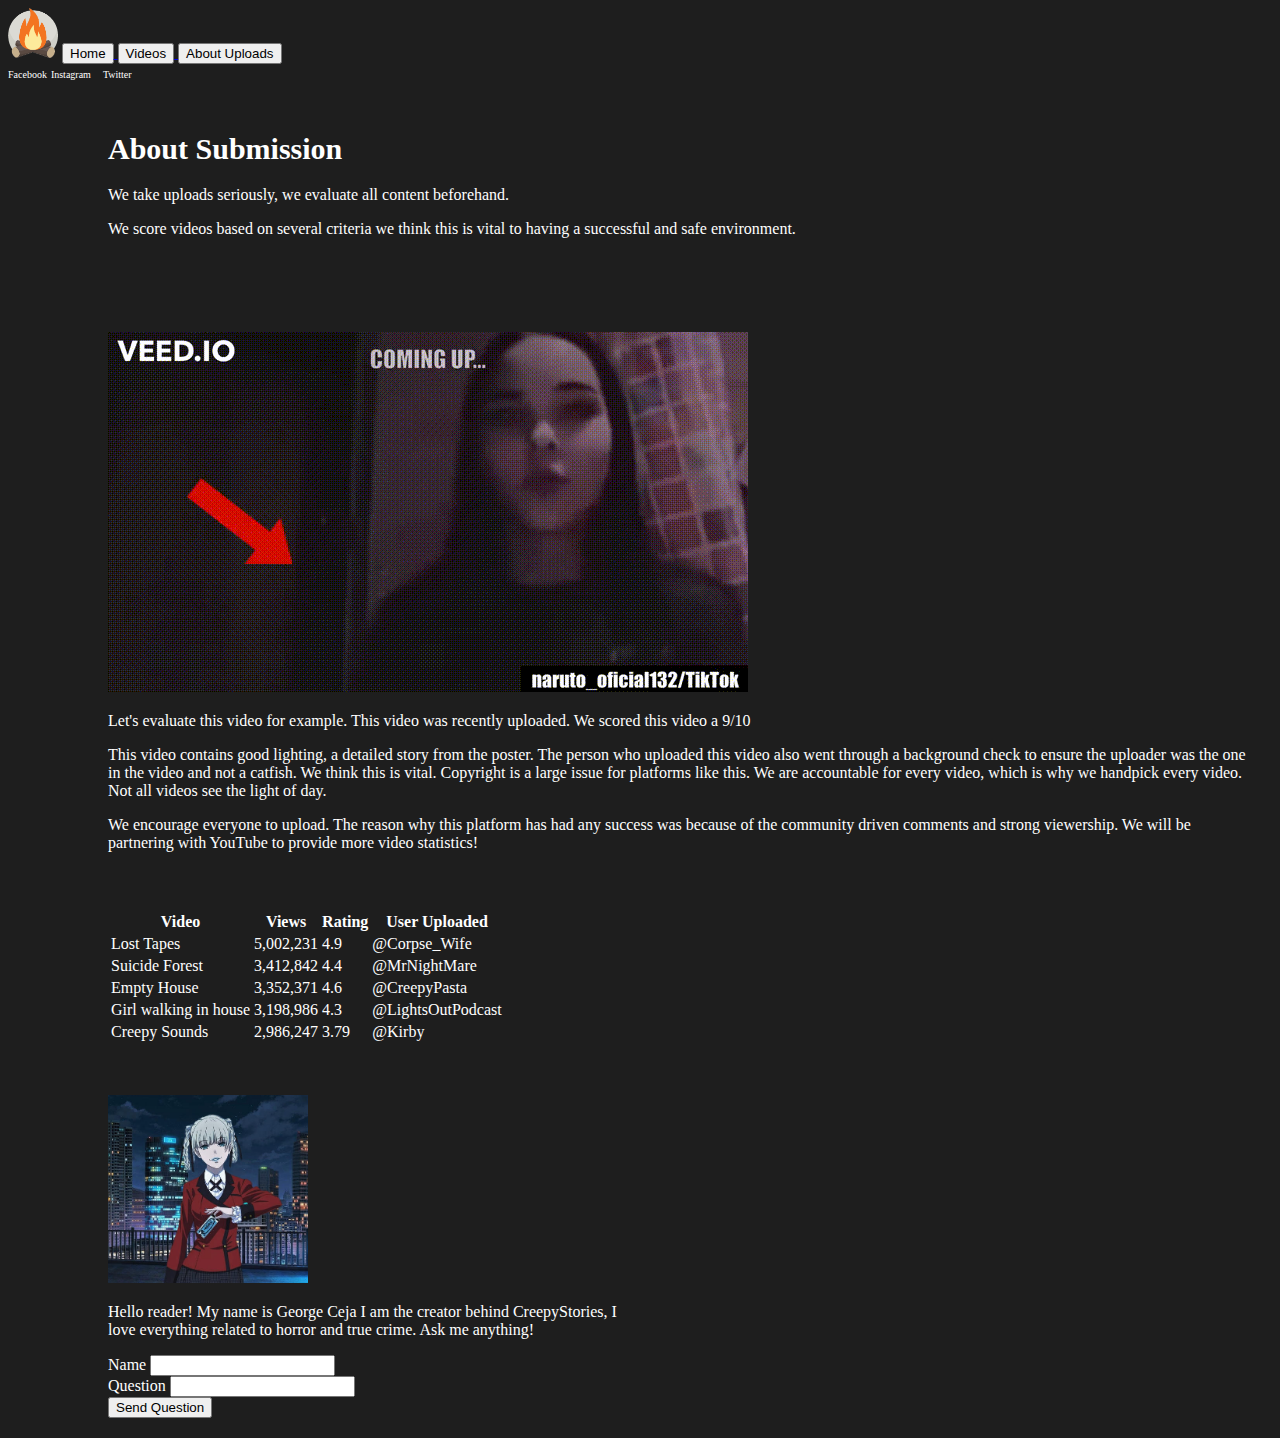
==== commit ce840092: "typo" ====
--- a/photos.html
+++ b/photos.html
@@ -100,7 +100,7 @@
         </tr>
         <tr>
           <td>Creepy Sounds</td>
-          <td>268,986,247</td>
+          <td>2,986,247</td>
           <td>3.79</td>
           <td>@Kirby</td>
         </tr>
